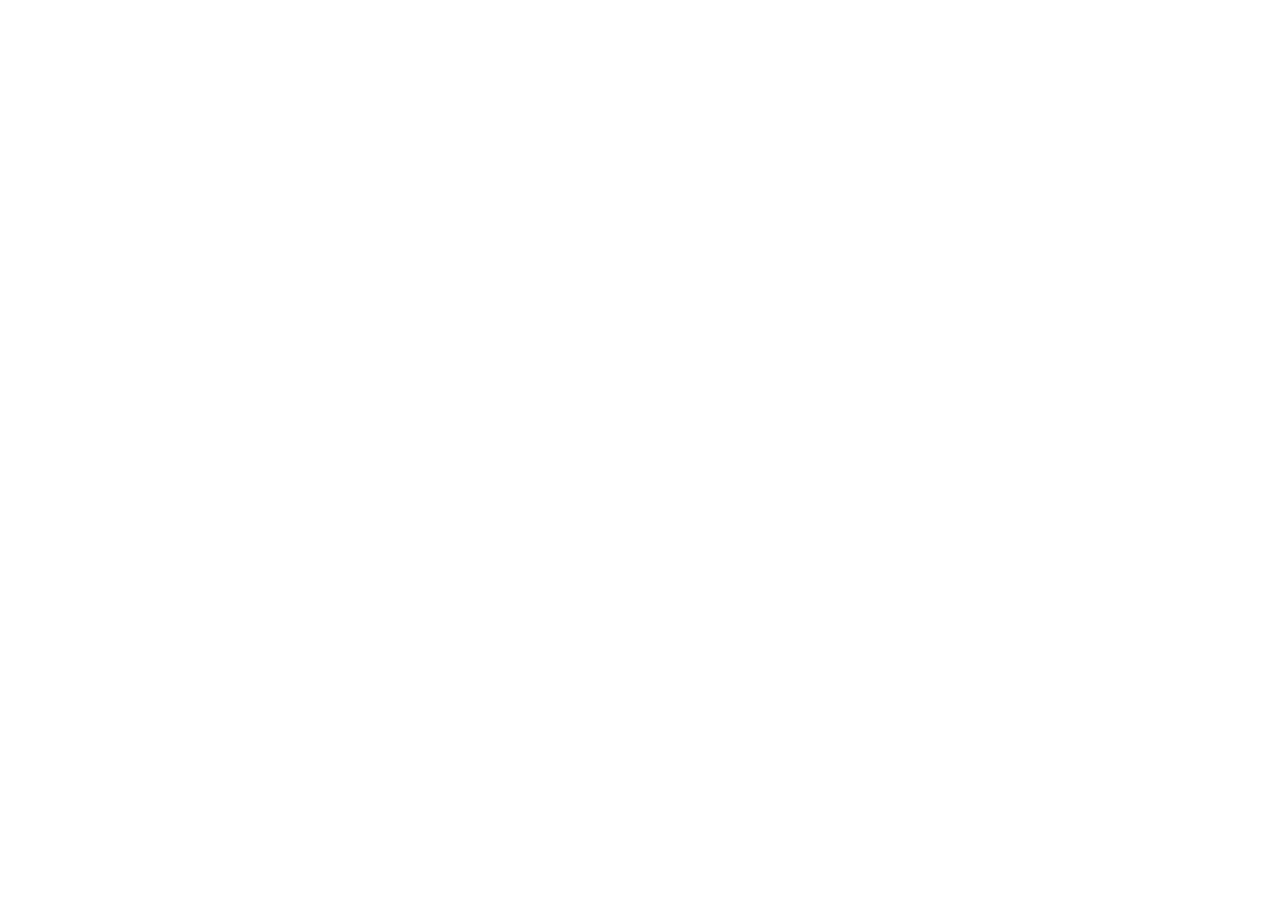
==== CS/javascript/event-handling/index.html @ 88e858d0 "Update index.html" ====
<!DOCTYPE html>
<html lang="en">
<head>
    <meta charset="UTF-8">
    <meta name="viewport" content="width=device-width, initial-scale=1.0">
    <title>Document</title>
</head>
<body>
    
</body>
</html>
</body>
</html>
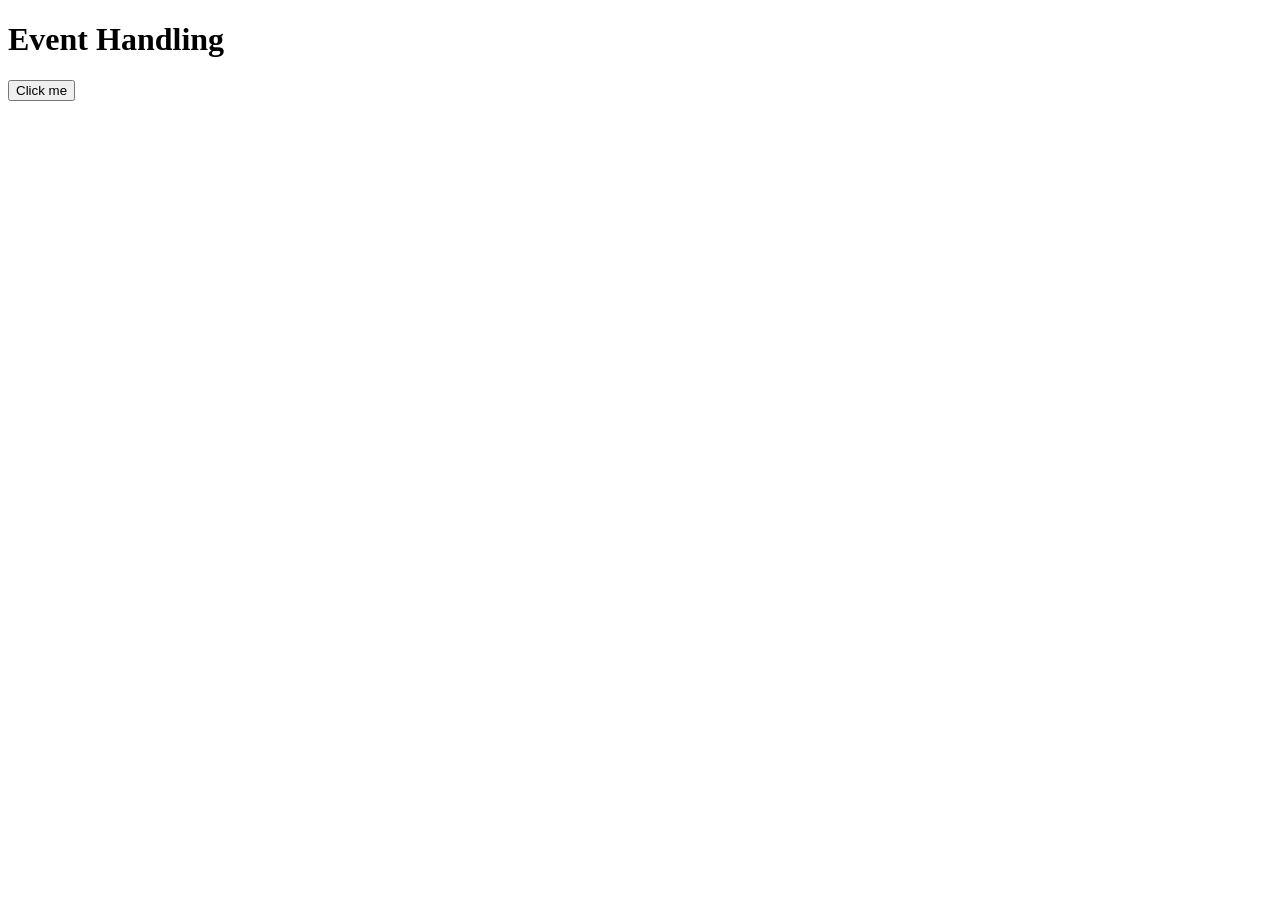
==== commit e7afd955: "Update index.html" ====
--- a/CS/javascript/event-handling/index.html
+++ b/CS/javascript/event-handling/index.html
@@ -3,11 +3,11 @@
 <head>
     <meta charset="UTF-8">
     <meta name="viewport" content="width=device-width, initial-scale=1.0">
-    <title>Document</title>
+    <title>Even handling</title>
 </head>
 <body>
-    
+    <h1>Event Handling</h1>
+    <button id="myButton">Click me</button>
+    <script src="script.js"></script>
 </body>
 </html>
-</body>
-</html>
